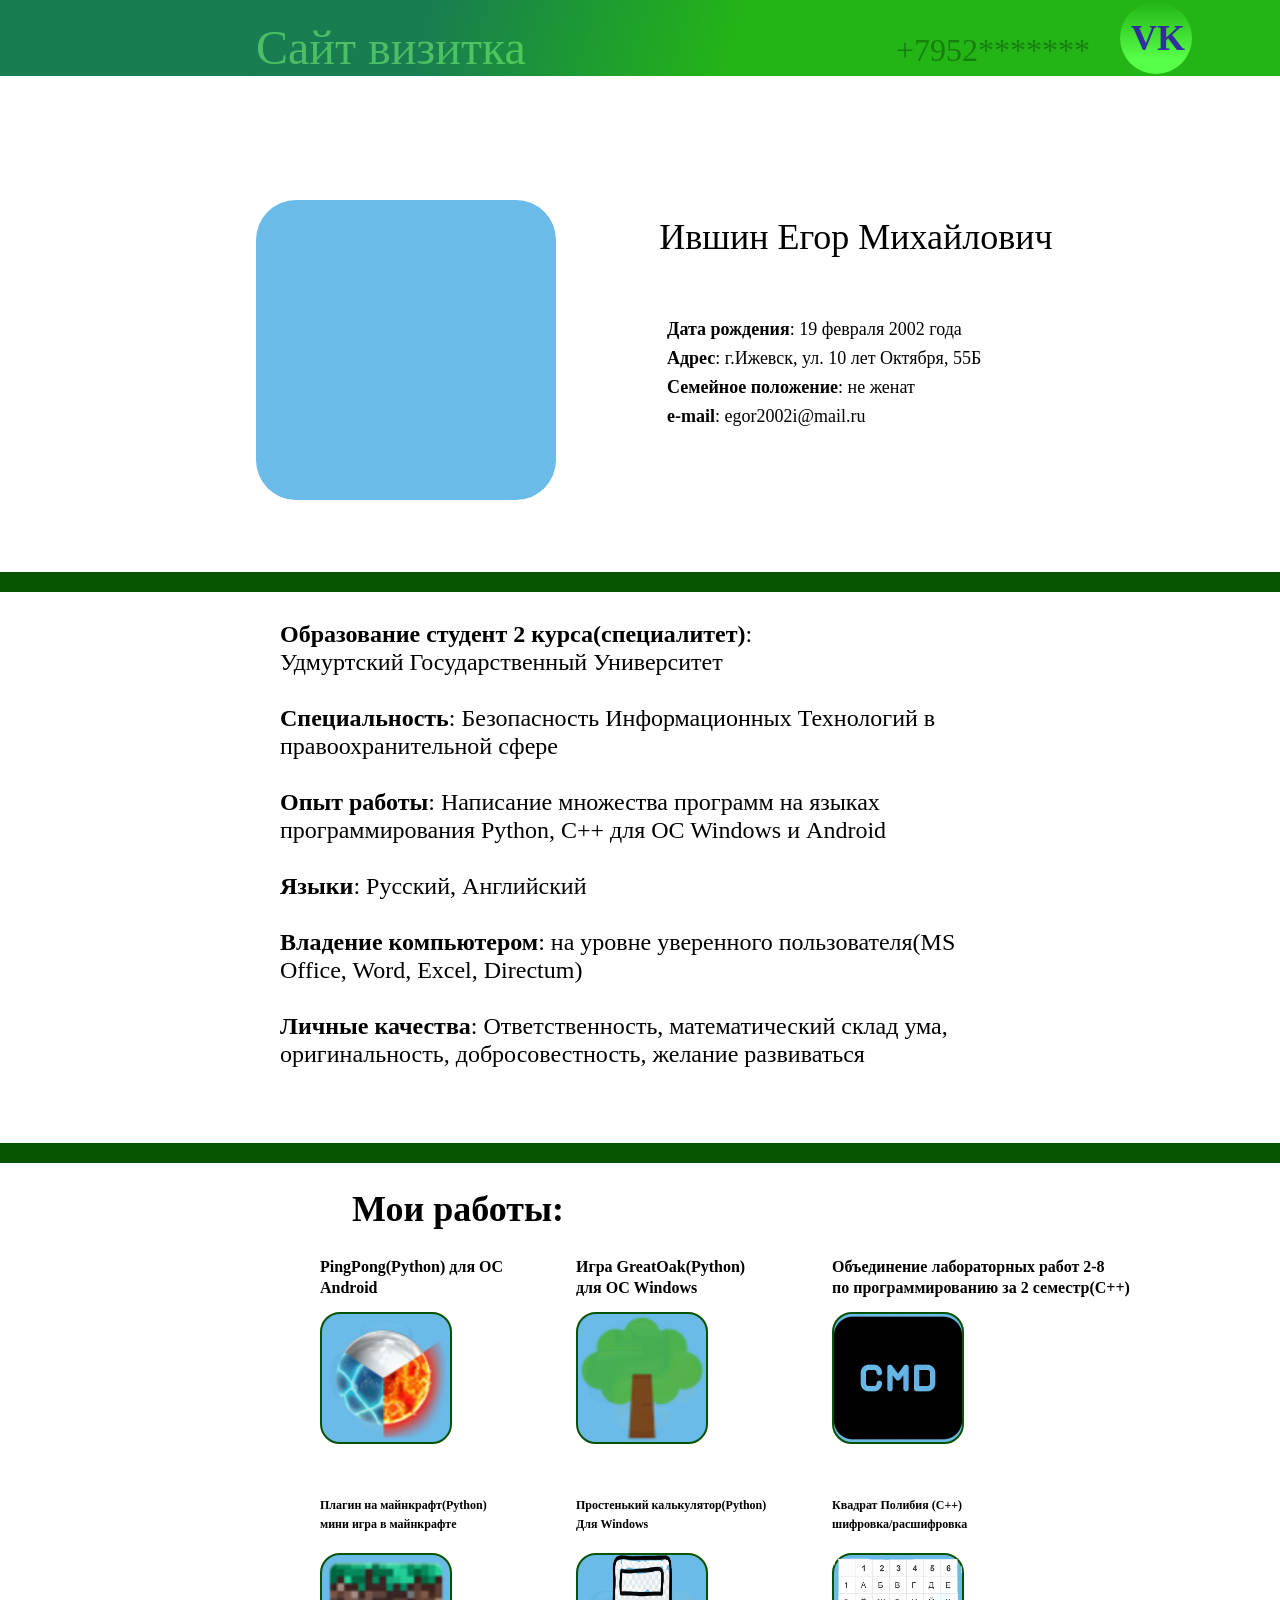
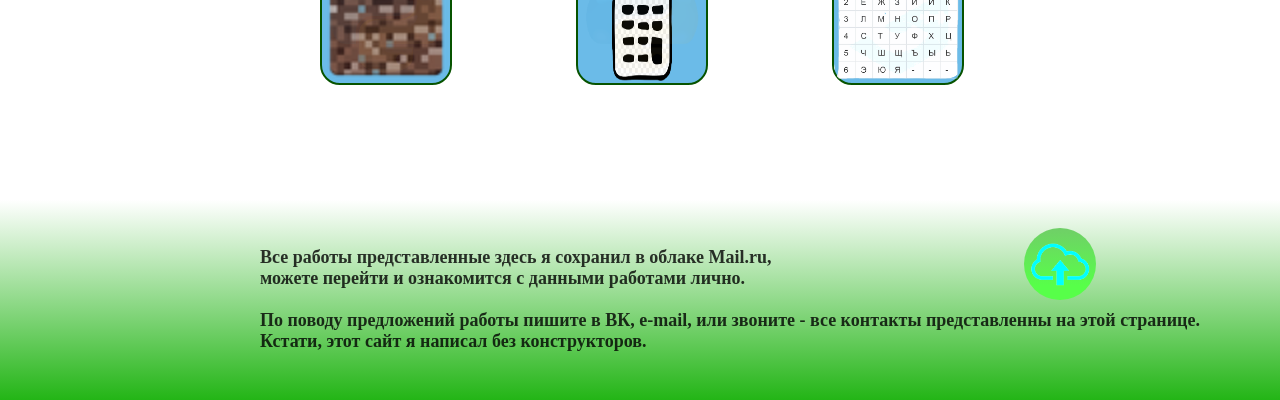
==== index.html @ 9acf8b5b "f" ====
<!DOCTYPE html>
<hmtl>
    <head>
        <meta charset="UTF-8">
        <title>Ившин Егор Михайлович</title>
        <link href="Резюме стили.css" rel="stylesheet" type="text/css"/>
        <link rel="stylesheet" type="text/css" media="screen and (min-width:481px)" href="desctop.css" />
        <link rel="stylesheet" type="text/css" media="screen and (max-width:480px)" href="mobile.css" />  
    </head>
    <body>
        <div id = Шапка>
            <div id = СайтВизитка>Сайт визитка</div>
        </div>
        <div id = НомерТелефона>+7952*******</div>
        <div id = VK>
            <div id = ТекстВК>VK</div>
        </div>
        <div id = line1></div>
        <div id = line2></div>
        <div id = БлокСкринов>
            <div id = BlockHelper></div>
            <div id = SlideShow1>
                <img id = Block1Screen1 class = Screens src="Screenshots/PingPong1.png"></img>
                <img id = Block1Screen2 class = Screens src="Screenshots/PingPong2.jpg"></img>
                <img id = Block1Screen3 class = Screens src="Screenshots/PingPong3.jpg"></img>
                <img id = Block1Screen4 class = Screens src="Screenshots/PingPong4.jpg"></img>
            </div>
            <div id = SlideShow2>
                <img id = Block2Screen1 class = Screens src="Screenshots/Oak1.png"></img>
                <img id = Block2Screen2 class = Screens src="Screenshots/Oak2.png"></img>
                <img id = Block2Screen3 class = Screens src="Screenshots/Oak3.png"></img>
                <img id = Block2Screen4 class = Screens src="Screenshots/Oak4.png"></img>
                <img id = Block2Screen5 class = Screens src="Screenshots/Oak5.png"></img>
                <img id = Block2Screen6 class = Screens src="Screenshots/Oak6.png"></img>
                <img id = Block2Screen7 class = Screens src="Screenshots/Oak7.png"></img>
                <img id = Block2Screen8 class = Screens src="Screenshots/Oak8.png"></img>
            </div>
            <div id = SlideShow3>
                <img id = Block3Screen1 class = Screens src="Screenshots/1C++.png"></img>
                <img id = Block3Screen2 class = Screens src="Screenshots/2C++.png"></img>
                <img id = Block3Screen3 class = Screens src="Screenshots/3C++.png"></img>
                <img id = Block3Screen4 class = Screens src="Screenshots/4C++.png"></img>
                <img id = Block3Screen5 class = Screens src="Screenshots/5C++.png"></img>
                <img id = Block3Screen6 class = Screens src="Screenshots/6C++.png"></img>
                <img id = Block3Screen7 class = Screens src="Screenshots/7C++.png"></img>
                <img id = Block3Screen8 class = Screens src="Screenshots/8C++.png"></img>
            </div>
            <div id = SlideShow4>
                <img id = Block4Screen1 class = Screens src="Screenshots/Minecraft1.png"></img>
                <img id = Block4Screen2 class = Screens src="Screenshots/Minecraft2.png"></img>
                <img id = Block4Screen3 class = Screens src="Screenshots/Minecraft3.png"></img>
                <img id = Block4Screen4 class = Screens src="Screenshots/Minecraft4.png"></img>
                <img id = Block4Screen5 class = Screens src="Screenshots/Minecraft5.png"></img>
                <img id = Block4Screen6 class = Screens src="Screenshots/Minecraft6.png"></img>
                <img id = Block4Screen7 class = Screens src="Screenshots/Minecraft7.png"></img>
                <img id = Block4Screen8 class = Screens src="Screenshots/Minecraft8.png"></img>
                <img id = Block4Screen9 class = Screens src="Screenshots/Minecraft9.png"></img>
                <img id = Block4Screen10 class = Screens src="Screenshots/Minecraft10.png"></img>
                <img id = Block4Screen11 class = Screens src="Screenshots/Minecraft11.png"></img>
                <img id = Block4Screen12 class = Screens src="Screenshots/Minecraft12.png"></img>
                <img id = Block4Screen13 class = Screens src="Screenshots/Minecraft13.png"></img>
            </div>
            <div id = SlideShow5>
                <img id = Block5Screen1 class = Screens src="Screenshots/Calc1.png"></img>
                <img id = Block5Screen2 class = Screens src="Screenshots/Calc2.png"></img>
                <img id = Block5Screen3 class = Screens src="Screenshots/Calc3.png"></img>
                <img id = Block5Screen4 class = Screens src="Screenshots/Calc4.png"></img>
            </div>
            <div id = SlideShow6>
                <img id = Block6Screen1 class = Screens src="Screenshots/Квадрат1.png"></img>
                <img id = Block6Screen2 class = Screens src="Screenshots/Квадрат2.png"></img>
                <img id = Block6Screen3 class = Screens src="Screenshots/Квадрат3.png"></img>
                <img id = Block6Screen4 class = Screens src="Screenshots/Квадрат4.png"></img>
            </div>
            <div id = Exit>X</div>
            <img id = RightArrow src="strelka.png" onload ="RightArow()"></img>
            <img id = LeftArrow src="strelka.png"></img>
        </div>
        <div id = РабочаяЗона>
            <div id = Фото></div>
            <div id = ИЕМ>Ившин Егор Михайлович</div>
            <div id = ЛичнаяИнфа>
                <div id = ДР><strong>Дата рождения</strong>: 19 февраля 2002 года</div>
                <div id = Адрес><strong>Адрес</strong>: г.Ижевск, ул. 10 лет Октября, 55Б</div>
                <div id = СемейноеПоложение><strong>Семейное положение</strong>: не женат</div>
                <div id = e-mail><strong>e-mail</strong>: egor2002i@mail.ru</div>
            </div>
            <div id = БлокДанных>
                <div id = Образование><strong>Образование студент 2 курса(специалитет)</strong>:<br> 
                    Удмуртский Государственный Университет<br><br>
                <strong>Специальность</strong>: Безопасность Информационных Технологий в правоохранительной сфере<br><br>
                <strong>Опыт работы</strong>: Написание множества программ на языках программирования Python, С++ 
                    для OC Windows и Android<br><br>
                <strong>Языки</strong>: Русский, Английский<br><br>
                <strong>Владение компьютером</strong>: на уровне уверенного пользователя(MS Office, Word, Excel, Directum)<br><br>
                <strong>Личные качества</strong>: Ответственность, математический склад ума,
                    оригинальность, добросовестность, желание развиваться</div>
            </div>
            <div id = МоиРаботы>Мои работы:</div>
            <div id = PingPong>PingPong(Python) для OC Android</div>
            <div id = IMG1>
                <img id = PingPongICO class = ICO src="PingPong.png"></img>
                <img id = Lang1 src="Python.png"></img>
            </div>
            <div id = GreatOak>Игра GreatOak(Python)<br>
                для OC Windows</div>
            <div id = IMG2>
                <img id = OakICO class = ICO src="Oak.png"></img>
                <img id = Lang2 src="Python.png"></img>
            </div>
            <div id = ОбъединениеЛаб>Объединение лабораторных работ 2-8<br> 
                по программированию за 2 семестр(C++)</div>
            <div id = IMG3>
                <img id = CmdICO class = ICO src="CMD.jpg"></img>
                <img id = Lang3 src="C++.png"></img>
            </div>
            <div id = MainCraft>Плагин на майнкрафт(Python)<br>
                мини игра в майнкрафте</div>
            <div id = IMG4>
                <img id = MineICO class = ICO src="minecraft.png"></img>
                <img id = Lang4 src="Python.png"></img>
            </div>
            <div id = Calculator>Простенький калькулятор(Python)<br>
                Для Windows</div>
            <div id = IMG5>
                <img id = CalcICO class = ICO src="Калькулятор.png"></img>
                <img id = Lang5 src="Python.png"></img>
            </div>
            <div id = Polybius>Квадрат Полибия (С++)<br>
                шифровка/расшифровка</div>
            <div id = IMG6>
                <img id = PolibICO class = ICO src="КвадратПолибия.png"></img>
                <img id = Lang6 src="C++.png"></img>
            </div>
        </div>
        <div id = "Футер">
            <div id = "ПоследнийКомментарий">
                Все работы представленные здесь я сохранил в облаке Mail.ru,<br> 
                можете перейти и ознакомится с данными работами лично.<br><br>
                По поводу предложений работы пишите в ВК, e-mail, или звоните - все контакты представленны на этой странице.<br>
                Кстати, этот сайт я написал без конструкторов.</div>
            <div id = "Облако">
                <img id = "ОблакоIMG" src="Облако.png"></img>
            </div>
        </div>
        <script type="text/javascript" src="РезюмеJS.js"></script>
    </body>
</hmtl>
---- Резюме стили.css ----
#Шапка {
    position: absolute;
    width: 100%;
    height: 76px;
    left: 0px;
    top: 0px; 
    background: linear-gradient(106.99deg, rgba(0, 8, 203, 0.324) 33.06%, rgba(0, 172, 209, 0) 57.69%), #23B516;
    cursor: default
}
#Футер{
position: absolute;
width: 100%;
height: 200px;
left: 0px;
top: 1800px;
background: linear-gradient(180deg, #FFFFFF 0%, #23B516 100%), #23B516;
cursor: default
}
#СайтВизитка{
position: absolute;
width: 297px;
height: 56px;
left: 20% ;
top: 20px;

font-family: Roboto;
font-style: normal;
font-weight: normal;
font-size: 48px;
line-height: 56px;

color: rgba(130, 255, 119, 0.5);
}
#НомерТелефона{
position: absolute;
width: 10px;
height: 36px;
left: 70%;
top: 32px;

font-family: Roboto;
font-style: normal;
font-weight: normal;
font-size: 32px;

color: rgba(0, 0, 0, 0.3);
transition: all 1s;
cursor: default;
}
#VK{
position: absolute;
width: 72px;
height: 72px;
left: 87.5%; 
top: 2px;
background: linear-gradient(180deg, #23B516 0%, #57FF49 80%), #FFFFFF;
border-radius: 36px;
cursor: pointer;
}
#ТекстВК{
position: absolute;
width: 50px;
height: 43px;
left: 11px;
top: 15px;

font-family: Tahoma;
font-style: normal;
font-weight: bold;
font-size: 36px;
line-height: 43px;

color: rgba(48, 0, 186, 0.8);
}
#РабочаяЗона{
position: absolute;
width: 75%;
height: 2000px;
left: 12.5%;
right: 12.5%;
top: 0px;
}
#ПоследнийКомментарий{
position: absolute;
width: 75%;
height: 105px;
left: calc(12.5% + 100px);
top: 47px;

font-family: Roboto;
font-style: normal;
font-weight: bold;
font-size: 18px;
line-height: 21px;

color: rgba(0, 0, 0, 0.8);
}
#Облако{
    position: absolute;
    width: 72px;
    height: 72px;
    left: 80%;
    top: 28px;
    background: linear-gradient(180deg, rgba(35, 181, 22, 0.65) 0%, #57FF49 80%), #FFFFFF;
    border-radius: 36px;
    cursor: pointer
}
#ОблакоIMG{
position: absolute;
width: 62px;
height: 60px;
left: 5px;
top: 6px;
}
#Фото{
position: absolute;
width: 300px;
height: 300px;
left: 10%;
top: 200px;

background: #6BBBE8;
border-radius: 40px;
}
#ИЕМ{
position: absolute;
width: 60%;
height: 75px;
left: 52%;
top: 200px;

font-family: Roboto;
font-style: normal;
font-weight: normal;
font-size: 36px;
line-height: 75px;
cursor: default;
color: #000000;
}
#ЛичнаяИнфа{
position: absolute;
width: 20%;
height: 133px;
left: 50%;
top: 304px;
cursor: default;
}
#ДР{
    position: absolute;
    width: 327px;
    height: 21px;
    left: 27px;
    top: 15px;
    
    font-family: Roboto;
    font-style: normal;
    font-weight: normal;
    font-size: 18px;
    line-height: 21px;
    cursor: default;
    color: #000000;
}
#Адрес{
    position: absolute;
    width: 343px;
    height: 21px;
    left: 27px;
    top: 44px;
    cursor: default;
    font-family: Roboto;
    font-style: normal;
    font-weight: normal;
    font-size: 18px;
    line-height: 21px;
    
    color: #000000;    
}
#СемейноеПоложение{
    position: absolute;
    width: 271px;
    height: 21px;
    left: 27px;
    top: 73px;
    cursor: default;
    font-family: Roboto;
    font-style: normal;
    font-weight: normal;
    font-size: 18px;
    line-height: 21px;
    
    color: #000000;
}
#e-mail{
    position: absolute;
    width: 213px;
    height: 21px;
    left: 27px;
    top: 102px;
    cursor: default;
    font-family: Roboto;
    font-style: normal;
    font-weight: normal;
    font-size: 18px;
    line-height: 21px;
    
    color: #000000;
}
#line1{
position: absolute;
width: calc(100% - 20px);
height: 0px;
left: 0px;
top: 572px;
z-index: 2;
border: 10px solid #075300;
}
#line2{
    position: absolute;
    width: calc(100% - 20px);
    height: 0px;
    left: 0px;
    top: 1143px;
    z-index: 2;
    border: 10px solid #075300;
}
#Образование{
    position: absolute;
    width: 75%;
    height: 56px;
    left: 12.5%;
    top: 620px;
    
    font-family: Roboto;
    font-style: normal;
    font-weight: normal;
    font-size: 24px;
    line-height: 28px;
    
    color: #000000;
}
#МоиРаботы{
    position: absolute;
    width: 300px;
    height: 42px;
    left: 20%;
    top: 1188px;

    font-family: Roboto;
    font-style: normal;
    font-weight: bold;
    font-size: 36px;
    line-height: 42px;

    color: #000000;
}
#PingPong{
    position: absolute;
    width: 212px;
    height: 34px;
    left: calc(25% - 80px);
    top: 1256px;
    
    font-family: Roboto;
    font-style: normal;
    font-weight: bold;
    font-size: 16px;
    line-height: 21px;
    
    color: #000000;
}
#GreatOak{
    position: absolute;
    width: 191px;
    height: 42px;
    left: calc(50% - 64px);
    top: 1256px;
    
    font-family: Roboto;
    font-style: normal;
    font-weight: bold;
    font-size: 16px;
    line-height: 21px;
    
    color: #000000;
}
#ОбъединениеЛаб{
    position: absolute;
    width: 300px;
    height: 42px;
    left: calc(75% - 48px);
    top: 1256px;

    font-family: Roboto;
    font-style: normal;
    font-weight: bold;
    font-size: 16px;
    line-height: 21px;

    color: #000000;
}
#MainCraft{
    position: absolute;
    width: 289px;
    height: 38px;
    left: calc(25% - 80px);
    top: 1496px;
    
    font-family: Roboto;
    font-style: normal;
    font-weight: bold;
    font-size: 12px;
    line-height: 19px;
    
    color: #000000;
}
#Calculator{
    position: absolute;
    width: 229px;
    height: 38px;
    left: calc(50% - 64px);
    top: 1496px;
    
    font-family: Roboto;
    font-style: normal;
    font-weight: bold;
    font-size: 12px;
    line-height: 19px;
    
    color: #000000;    
}
#Polybius
{
    position: absolute;
    width: 262px;
    height: 38px;
    left: calc(75% - 48px);
    top: 1496px;
    
    font-family: Roboto;
    font-style: normal;
    font-weight: bold;
    font-size: 12px;
    line-height: 19px;
    
    color: #000000;
}
#IMG1{
    position: absolute;
    width: 128px;
    height: 128px;
    left: calc(25% - 80px);
    top: 1312px;
    border: 2px solid #075300;
    background: #6BBBE8;
    border-radius: 20px;
    cursor: pointer
}
#IMG2{
    position: absolute;
    width: 128px;
    height: 128px;
    left: calc(50% - 64px);
    top: 1312px;
    border: 2px solid #075300;
    background: #6BBBE8;
    border-radius: 20px;
    cursor: pointer
}
#IMG3{
    position: absolute;
    width: 128px;
    height: 128px;
    left: calc(75% - 48px);
    top: 1312px;
    border: 2px solid #075300;
    background: #6BBBE8;
    border-radius: 20px;
    cursor: pointer
}
#IMG4{
    position: absolute;
    width: 128px;
    height: 128px;
    left: calc(25% - 80px);
    top: 1553px;
    border: 2px solid #075300;
    background: #6BBBE8;
    border-radius: 20px;
    cursor: pointer
}
#IMG5{
    position: absolute;
    width: 128px;
    height: 128px;
    left: calc(50% - 64px);
    top: 1553px;
    border: 2px solid #075300;
    background: #6BBBE8;
    border-radius: 20px;
    cursor: pointer
}
#IMG6{
    position: absolute;
    width: 128px;
    height: 128px;
    left: calc(75% - 48px);
    top: 1553px;
    border: 2px solid #075300;
    background: #6BBBE8;
    border-radius: 20px;
    cursor: pointer
}
#Lang1{
    position: absolute;
    width: 196px;
    height: 128px;
    left: -34px;
    top: 0px;
    opacity: 0.05;
    transition: all 2s;
}
#Lang2{
    position: absolute;
    width: 196px;
    height: 128px;
    left: -34px;
    top: 0px;
    opacity: 0.05;
    transition: all 2s;
}
#Lang3{
    position: absolute;
    width: 228px;
    height: 164px;
    left: -51px;
    top: -14px;
    opacity: 0.05;
    transition: all 2s;
    mix-blend-mode: color-burn;
}
#Lang4{
    position: absolute;
    width: 196px;
    height: 128px;
    left: -34px;
    top: 0px;
    opacity: 0.05;
    transition: all 2s;
}
#Lang5{
    position: absolute;
    width: 196px;
    height: 128px;
    left: -34px;
    top: 0px;
    opacity: 0.05;
    transition: all 2s;
}
#Lang6{
    position: absolute;
    width: 228px;
    height: 164px;
    left: -51px;
    top: -14px;
    opacity: 0.05;
    transition: all 2s;
    mix-blend-mode: color-burn;
}
.ICO{
    position: absolute;
    width: 128px;
    height: 128px;
    left: 0px;
    top: 0px;
    transition: all 2s;
}
#БлокДанных{
    width: 100%;
    opacity: 1;
    transition: all 1s;
    cursor: default;
}
#БлокСкринов{
    opacity: 0;
    transition: all 1s;
    position: absolute;
    width: 100%;
    height: 570px;
    left: 0px;
    top: 582px;

    background: radial-gradient(50% 50% at 50% 50%, rgba(0, 0, 0, 0.98) 0%, rgba(35, 181, 22, 0.98) 100%);
    mix-blend-mode: normal;
}
#Exit{
    position: absolute;
    width: 36px;
    height: 36px;
    left: 80%;
    top: 18px;
    font-family: ROG Fonts;
    font-style: normal;
    font-weight: bold;
    font-size: 36px;
    line-height: 56px;
    color: #000000;
    cursor: default;
    opacity: 0.3;
    transition: all .3s;
    z-index: 2;
}
#RightArrow{
    position: absolute;
    width: 50px;
    height: 50px;
    left: calc(50% + 458px);
    top: 255px;
    opacity: 0.3;
    z-index: 2;
}
#LeftArrow{
    position: absolute;
    width: 50px;
    height: 50px;
    left: calc(50% - 506px);
    top: 255px;
    transform: rotate(-180deg);
    opacity: 0.3;
    z-index: 2;
}
.Screens{
    position: absolute;
    width: 0px;
    height: 0px;
    left: calc(50% - 456px);
    top: 214px;
    transition: all .3s;
}
#BlockHelper{
    position: absolute;
    width: 426px;
    height: 236px;
    left: calc(50% - 213px);
    top: 161px;
    transition: all .3s;
    z-index: 1000;
}
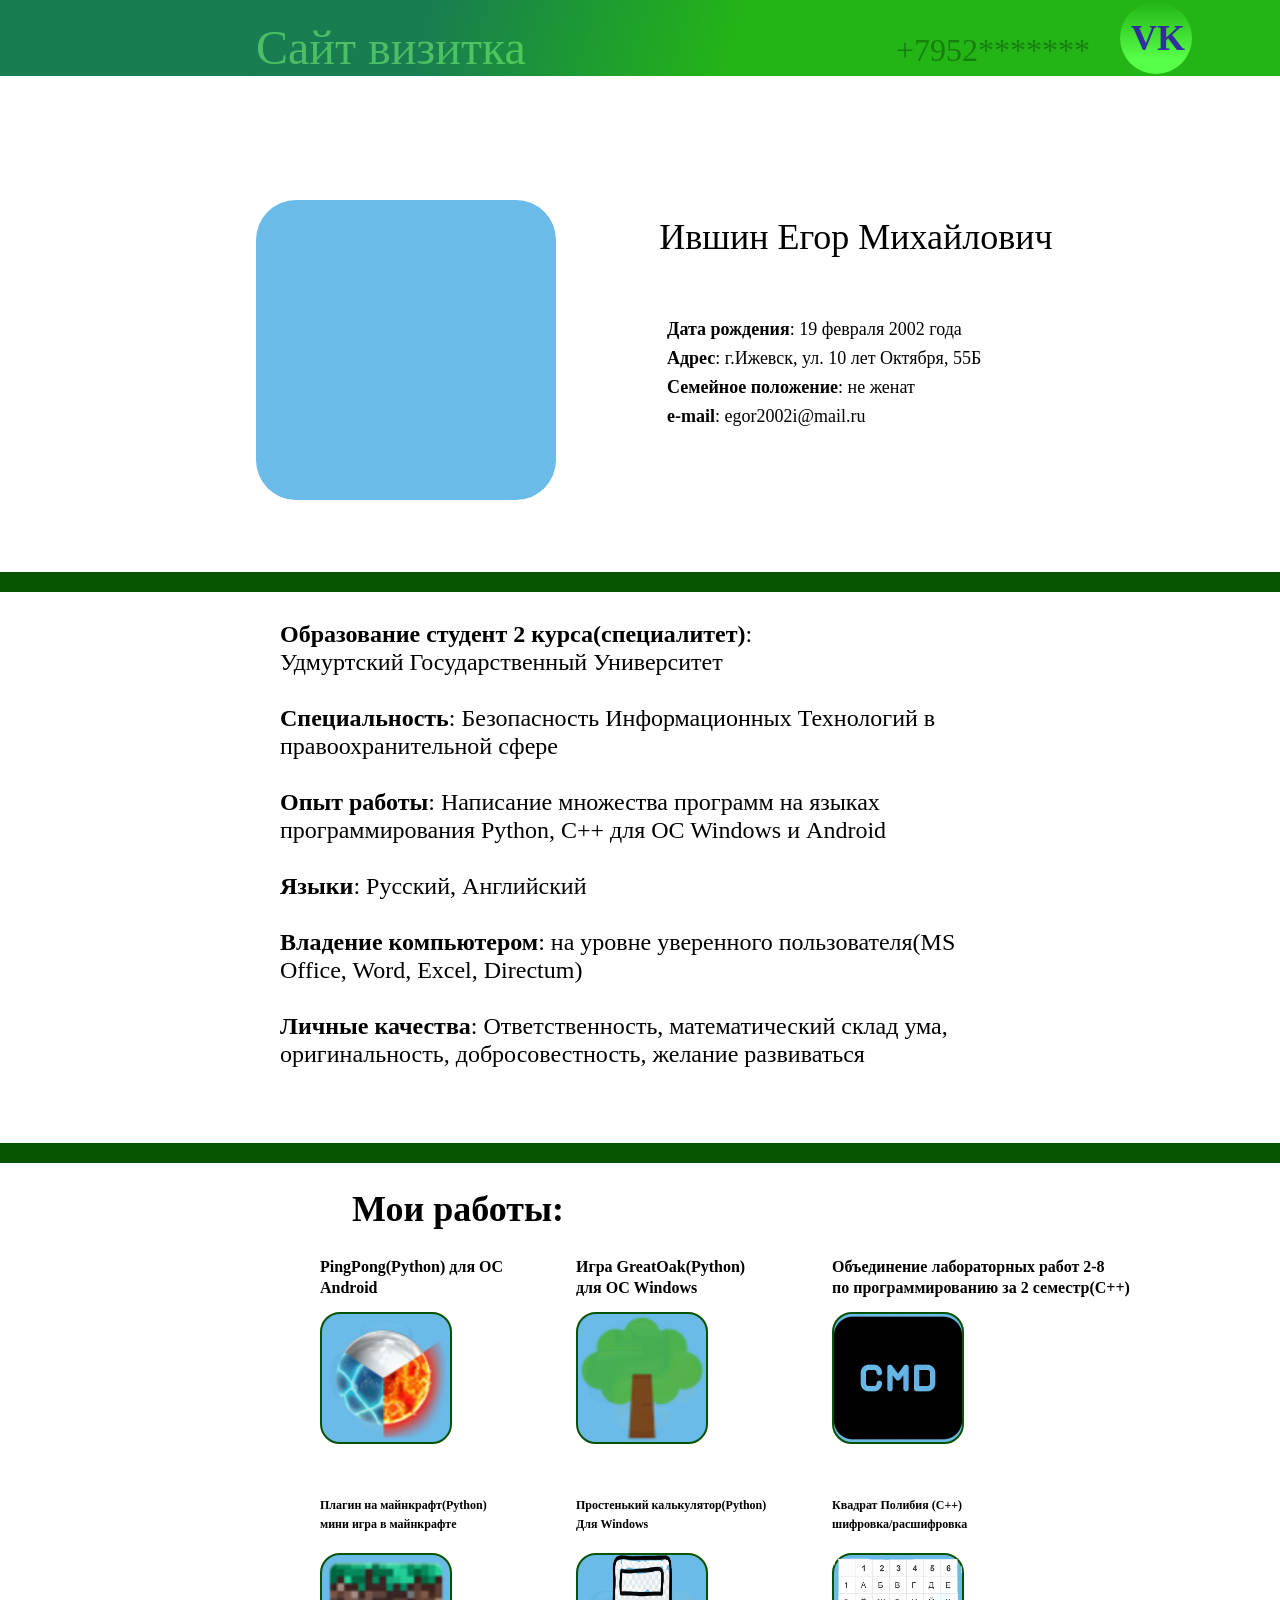
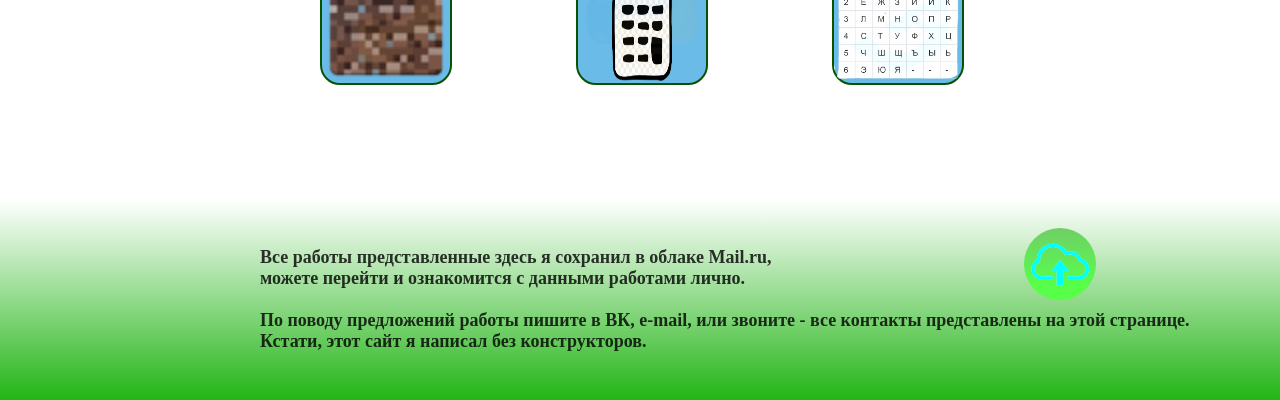
==== commit ffcdf9f2: "fff" ====
--- a/index.html
+++ b/index.html
@@ -3,11 +3,9 @@
     <head>
         <meta charset="UTF-8">
         <title>Ившин Егор Михайлович</title>
-        <link href="Резюме стили.css" rel="stylesheet" type="text/css"/>
-        <link rel="stylesheet" type="text/css" media="screen and (min-width:481px)" href="desctop.css" />
-        <link rel="stylesheet" type="text/css" media="screen and (max-width:480px)" href="mobile.css" />  
+        <link href="Резюме стили.css" rel="stylesheet" type="text/css"/>  
     </head>
-    <body>
+    <body onload ="Loading()">
         <div id = Шапка>
             <div id = СайтВизитка>Сайт визитка</div>
         </div>
@@ -73,7 +71,7 @@
                 <img id = Block6Screen4 class = Screens src="Screenshots/Квадрат4.png"></img>
             </div>
             <div id = Exit>X</div>
-            <img id = RightArrow src="strelka.png" onload ="RightArow()"></img>
+            <img id = RightArrow src="strelka.png"></img>
             <img id = LeftArrow src="strelka.png"></img>
         </div>
         <div id = РабочаяЗона>
@@ -137,7 +135,7 @@
             <div id = "ПоследнийКомментарий">
                 Все работы представленные здесь я сохранил в облаке Mail.ru,<br> 
                 можете перейти и ознакомится с данными работами лично.<br><br>
-                По поводу предложений работы пишите в ВК, e-mail, или звоните - все контакты представленны на этой странице.<br>
+                По поводу предложений работы пишите в ВК, e-mail, или звоните - все контакты представлены на этой странице.<br>
                 Кстати, этот сайт я написал без конструкторов.</div>
             <div id = "Облако">
                 <img id = "ОблакоIMG" src="Облако.png"></img>
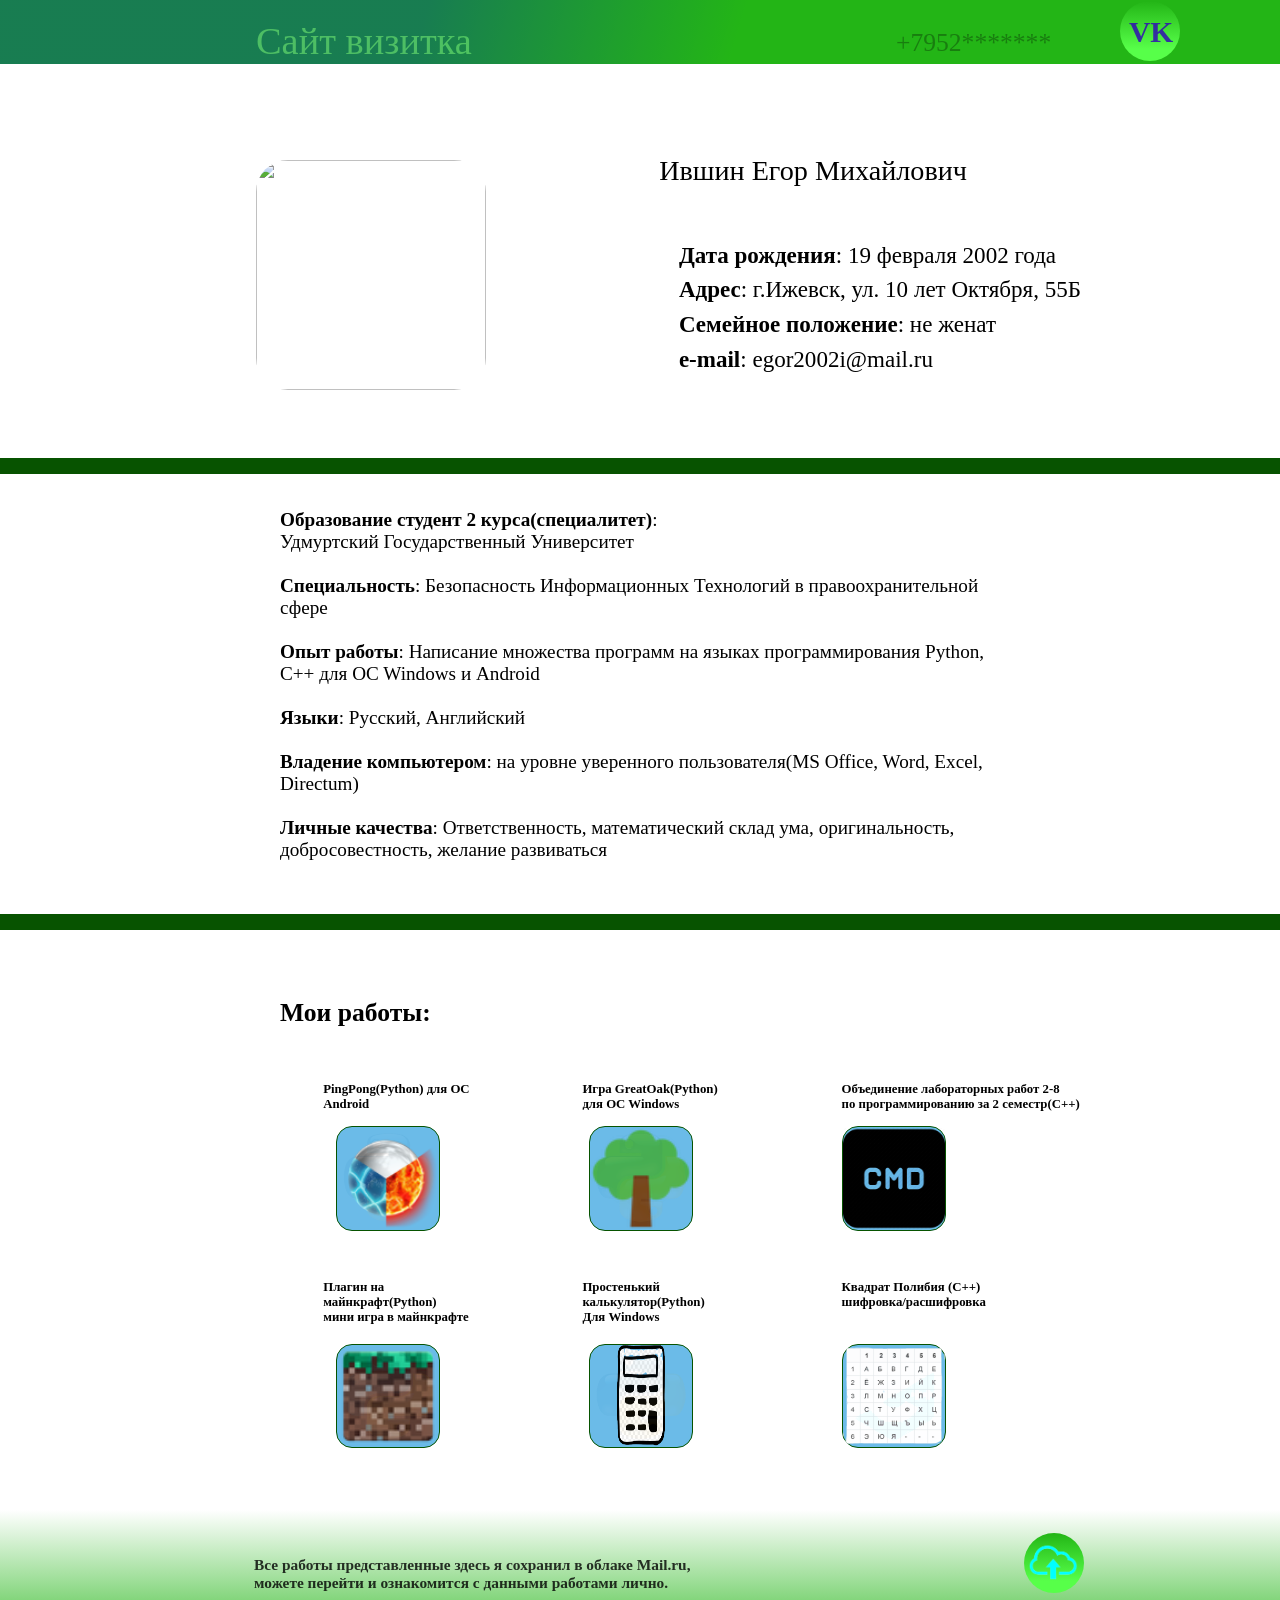
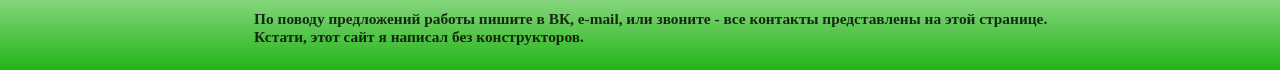
==== commit a3abce66: "Adaptation Adaptive layout" ====
--- a/index.html
+++ b/index.html
@@ -5,13 +5,13 @@
         <title>Ившин Егор Михайлович</title>
         <link href="Резюме стили.css" rel="stylesheet" type="text/css"/>  
     </head>
-    <body onload ="Loading()">
+    <body>
         <div id = Шапка>
             <div id = СайтВизитка>Сайт визитка</div>
-        </div>
-        <div id = НомерТелефона>+7952*******</div>
-        <div id = VK>
-            <div id = ТекстВК>VK</div>
+            <div id = НомерТелефона>+7952*******</div>
+            <div id = VK>
+                <div id = ТекстВК>VK</div>
+            </div>
         </div>
         <div id = line1></div>
         <div id = line2></div>
@@ -75,7 +75,7 @@
             <img id = LeftArrow src="strelka.png"></img>
         </div>
         <div id = РабочаяЗона>
-            <div id = Фото></div>
+            <img id = Фото src="Ава.jpg"></img>
             <div id = ИЕМ>Ившин Егор Михайлович</div>
             <div id = ЛичнаяИнфа>
                 <div id = ДР><strong>Дата рождения</strong>: 19 февраля 2002 года</div>
@@ -94,7 +94,7 @@
                 <strong>Личные качества</strong>: Ответственность, математический склад ума,
                     оригинальность, добросовестность, желание развиваться</div>
             </div>
-            <div id = МоиРаботы>Мои работы:</div>
+            <div id = МоиРаботы><strong>Мои работы:</strong></div>
             <div id = PingPong>PingPong(Python) для OC Android</div>
             <div id = IMG1>
                 <img id = PingPongICO class = ICO src="PingPong.png"></img>
--- a/Резюме стили.css
+++ b/Резюме стили.css
@@ -1,508 +1,478 @@
+body{
+    font-size: 1vw;
+}
 #Шапка {
     position: absolute;
     width: 100%;
-    height: 76px;
+    height: 5em;
     left: 0px;
     top: 0px; 
     background: linear-gradient(106.99deg, rgba(0, 8, 203, 0.324) 33.06%, rgba(0, 172, 209, 0) 57.69%), #23B516;
     cursor: default
 }
 #Футер{
-position: absolute;
-width: 100%;
-height: 200px;
-left: 0px;
-top: 1800px;
-background: linear-gradient(180deg, #FFFFFF 0%, #23B516 100%), #23B516;
-cursor: default
+    position: absolute;
+    width: 100%;
+    height: 12.5em;
+    left: 0px;
+    top: 118em;
+    background: linear-gradient(180deg, #FFFFFF 0%, #23B516 100%), #23B516;
+    cursor: default
 }
 #СайтВизитка{
-position: absolute;
-width: 297px;
-height: 56px;
-left: 20% ;
-top: 20px;
-
-font-family: Roboto;
-font-style: normal;
-font-weight: normal;
-font-size: 48px;
-line-height: 56px;
-
-color: rgba(130, 255, 119, 0.5);
+    position: absolute;
+    width: 20em;
+    height: 1em;
+    left: 20% ;
+    top: 0.5em;
+
+    font-family: Roboto;
+    font-style: normal;
+    font-weight: normal;
+    font-size: 3em;
+
+    color: rgba(130, 255, 119, 0.5);
 }
 #НомерТелефона{
-position: absolute;
-width: 10px;
-height: 36px;
-left: 70%;
-top: 32px;
-
-font-family: Roboto;
-font-style: normal;
-font-weight: normal;
-font-size: 32px;
-
-color: rgba(0, 0, 0, 0.3);
-transition: all 1s;
-cursor: default;
+    position: absolute;
+    width: 0.5em;
+    height: 2.25em;
+    left: 70%;
+    top: 1.1em;
+
+    font-family: Roboto;
+    font-style: normal;
+    font-weight: normal;
+    font-size: 2em;
+
+    color: rgba(0, 0, 0, 0.3);
+    transition: all 1s;
+    cursor: default;
 }
 #VK{
-position: absolute;
-width: 72px;
-height: 72px;
-left: 87.5%; 
-top: 2px;
-background: linear-gradient(180deg, #23B516 0%, #57FF49 80%), #FFFFFF;
-border-radius: 36px;
-cursor: pointer;
+    position: absolute;
+    width: 4.7em;
+    height: 4.7em;
+    left: 87.5%; 
+    top: 0.1em;
+    background: linear-gradient(180deg, #23B516 0%, #57FF49 80%), #FFFFFF;
+    border-radius: 3em;
+    cursor: pointer;
 }
 #ТекстВК{
-position: absolute;
-width: 50px;
-height: 43px;
-left: 11px;
-top: 15px;
-
-font-family: Tahoma;
-font-style: normal;
-font-weight: bold;
-font-size: 36px;
-line-height: 43px;
-
-color: rgba(48, 0, 186, 0.8);
+    position: absolute;
+    width: 4.7em;
+    height: 4.7em;
+    left: 15%;
+    top: 0.5em;
+
+    font-family: Tahoma;
+    font-style: normal;
+    font-weight: bold;
+    font-size: 2.3em;
+
+    color: rgba(48, 0, 186, 0.8);
 }
 #РабочаяЗона{
-position: absolute;
-width: 75%;
-height: 2000px;
-left: 12.5%;
-right: 12.5%;
-top: 0px;
+    position: absolute;
+    width: 75%;
+    height: 125em;
+    left: 12.5%;
+    right: 12.5%;
+    top: 0px;
 }
 #ПоследнийКомментарий{
-position: absolute;
-width: 75%;
-height: 105px;
-left: calc(12.5% + 100px);
-top: 47px;
-
-font-family: Roboto;
-font-style: normal;
-font-weight: bold;
-font-size: 18px;
-line-height: 21px;
-
-color: rgba(0, 0, 0, 0.8);
+    position: absolute;
+    width: 75%;
+    height: 6.5625em;
+    left: calc(12.5% + 6.125em);
+    top: 2.9375em;
+
+    font-family: Roboto;
+    font-style: normal;
+    font-weight: bold;
+    font-size: 1.2em;
+
+    color: rgba(0, 0, 0, 0.8);
 }
 #Облако{
     position: absolute;
-    width: 72px;
-    height: 72px;
+    width: 4.7em;
+    height: 4.7em;
     left: 80%;
-    top: 28px;
-    background: linear-gradient(180deg, rgba(35, 181, 22, 0.65) 0%, #57FF49 80%), #FFFFFF;
-    border-radius: 36px;
+    top: 1.75em;
+    background: linear-gradient(180deg, #23B516 0%, #57FF49 80%), #FFFFFF;
+    border-radius: 3em;
     cursor: pointer
 }
 #ОблакоIMG{
-position: absolute;
-width: 62px;
-height: 60px;
-left: 5px;
-top: 6px;
+    position: absolute;
+    width: 3.875em;
+    height: 3.75em;
+    left: 0.3125em;
+    top: 0.375em;
 }
 #Фото{
-position: absolute;
-width: 300px;
-height: 300px;
-left: 10%;
-top: 200px;
-
-background: #6BBBE8;
-border-radius: 40px;
+    position: absolute;
+    width: 18em;
+    height: 18em;
+    left: 10%;
+    top: 12.5em;
+
+    border-radius: 2.5em;
 }
 #ИЕМ{
-position: absolute;
-width: 60%;
-height: 75px;
-left: 52%;
-top: 200px;
-
-font-family: Roboto;
-font-style: normal;
-font-weight: normal;
-font-size: 36px;
-line-height: 75px;
-cursor: default;
-color: #000000;
+    position: absolute;
+    width: 60%;
+    height: 5em;
+    left: 52%;
+    top: 5.5em;
+
+    font-family: Roboto;
+    font-style: normal;
+    font-weight: normal;
+    font-size: 2.2em;
+    cursor: default;
+    color: #000000;
 }
 #ЛичнаяИнфа{
-position: absolute;
-width: 20%;
-height: 133px;
-left: 50%;
-top: 304px;
-cursor: default;
+    position: absolute;
+    width: 20%;
+    height: 8.3125em;
+    left: 50%;
+    top: 9em;
+    cursor: default;
+
+    font-family: Roboto;
+    font-style: normal;
+    font-weight: normal;
+    font-size: 1.8em;
+    cursor: default;
+    color: #000000;
 }
 #ДР{
     position: absolute;
-    width: 327px;
-    height: 21px;
-    left: 27px;
-    top: 15px;
-    
-    font-family: Roboto;
-    font-style: normal;
-    font-weight: normal;
-    font-size: 18px;
-    line-height: 21px;
-    cursor: default;
-    color: #000000;
+    width: 21em;
+    height: 1.6em;
+    left: 1.6875em;
+    top: 1.5em;
+    
 }
 #Адрес{
     position: absolute;
-    width: 343px;
-    height: 21px;
-    left: 27px;
-    top: 44px;
-    cursor: default;
-    font-family: Roboto;
-    font-style: normal;
-    font-weight: normal;
-    font-size: 18px;
-    line-height: 21px;
+    width: 21em;
+    height: 1.3125em;
+    left: 1.6875em;
+    top: 3em;
+    cursor: default;
     
     color: #000000;    
 }
 #СемейноеПоложение{
     position: absolute;
-    width: 271px;
-    height: 21px;
-    left: 27px;
-    top: 73px;
-    cursor: default;
-    font-family: Roboto;
-    font-style: normal;
-    font-weight: normal;
-    font-size: 18px;
-    line-height: 21px;
+    width: 21em;
+    height: 1.3125em;
+    left: 1.6875em;
+    top: 4.5em;
+    cursor: default;
     
     color: #000000;
 }
 #e-mail{
     position: absolute;
-    width: 213px;
-    height: 21px;
-    left: 27px;
-    top: 102px;
-    cursor: default;
-    font-family: Roboto;
-    font-style: normal;
-    font-weight: normal;
-    font-size: 18px;
-    line-height: 21px;
+    width: 21em;
+    height: 1.3125em;
+    left: 1.6875em;
+    top: 6em;
+    cursor: default;
     
     color: #000000;
 }
 #line1{
-position: absolute;
-width: calc(100% - 20px);
-height: 0px;
-left: 0px;
-top: 572px;
-z-index: 2;
-border: 10px solid #075300;
-}
-#line2{
-    position: absolute;
-    width: calc(100% - 20px);
+    position: absolute;
+    width: calc(100% - 1.25em);
     height: 0px;
     left: 0px;
-    top: 1143px;
+    top: 35.75em;
     z-index: 2;
-    border: 10px solid #075300;
-}
-#Образование{
-    position: absolute;
-    width: 75%;
-    height: 56px;
-    left: 12.5%;
-    top: 620px;
-    
-    font-family: Roboto;
-    font-style: normal;
-    font-weight: normal;
-    font-size: 24px;
-    line-height: 28px;
-    
-    color: #000000;
-}
-#МоиРаботы{
-    position: absolute;
-    width: 300px;
-    height: 42px;
-    left: 20%;
-    top: 1188px;
-
-    font-family: Roboto;
-    font-style: normal;
-    font-weight: bold;
-    font-size: 36px;
-    line-height: 42px;
-
-    color: #000000;
-}
-#PingPong{
-    position: absolute;
-    width: 212px;
-    height: 34px;
-    left: calc(25% - 80px);
-    top: 1256px;
-    
-    font-family: Roboto;
-    font-style: normal;
-    font-weight: bold;
-    font-size: 16px;
-    line-height: 21px;
-    
-    color: #000000;
-}
-#GreatOak{
-    position: absolute;
-    width: 191px;
-    height: 42px;
-    left: calc(50% - 64px);
-    top: 1256px;
-    
-    font-family: Roboto;
-    font-style: normal;
-    font-weight: bold;
-    font-size: 16px;
-    line-height: 21px;
-    
-    color: #000000;
-}
-#ОбъединениеЛаб{
-    position: absolute;
-    width: 300px;
-    height: 42px;
-    left: calc(75% - 48px);
-    top: 1256px;
-
-    font-family: Roboto;
-    font-style: normal;
-    font-weight: bold;
-    font-size: 16px;
-    line-height: 21px;
-
-    color: #000000;
-}
-#MainCraft{
-    position: absolute;
-    width: 289px;
-    height: 38px;
-    left: calc(25% - 80px);
-    top: 1496px;
-    
-    font-family: Roboto;
-    font-style: normal;
-    font-weight: bold;
-    font-size: 12px;
-    line-height: 19px;
-    
-    color: #000000;
-}
-#Calculator{
-    position: absolute;
-    width: 229px;
-    height: 38px;
-    left: calc(50% - 64px);
-    top: 1496px;
-    
-    font-family: Roboto;
-    font-style: normal;
-    font-weight: bold;
-    font-size: 12px;
-    line-height: 19px;
-    
-    color: #000000;    
-}
-#Polybius
-{
-    position: absolute;
-    width: 262px;
-    height: 38px;
-    left: calc(75% - 48px);
-    top: 1496px;
-    
-    font-family: Roboto;
-    font-style: normal;
-    font-weight: bold;
-    font-size: 12px;
-    line-height: 19px;
-    
-    color: #000000;
-}
-#IMG1{
-    position: absolute;
-    width: 128px;
-    height: 128px;
-    left: calc(25% - 80px);
-    top: 1312px;
-    border: 2px solid #075300;
-    background: #6BBBE8;
-    border-radius: 20px;
-    cursor: pointer
-}
-#IMG2{
-    position: absolute;
-    width: 128px;
-    height: 128px;
-    left: calc(50% - 64px);
-    top: 1312px;
-    border: 2px solid #075300;
-    background: #6BBBE8;
-    border-radius: 20px;
-    cursor: pointer
-}
-#IMG3{
-    position: absolute;
-    width: 128px;
-    height: 128px;
-    left: calc(75% - 48px);
-    top: 1312px;
-    border: 2px solid #075300;
-    background: #6BBBE8;
-    border-radius: 20px;
-    cursor: pointer
-}
-#IMG4{
-    position: absolute;
-    width: 128px;
-    height: 128px;
-    left: calc(25% - 80px);
-    top: 1553px;
-    border: 2px solid #075300;
-    background: #6BBBE8;
-    border-radius: 20px;
-    cursor: pointer
-}
-#IMG5{
-    position: absolute;
-    width: 128px;
-    height: 128px;
-    left: calc(50% - 64px);
-    top: 1553px;
-    border: 2px solid #075300;
-    background: #6BBBE8;
-    border-radius: 20px;
-    cursor: pointer
-}
-#IMG6{
-    position: absolute;
-    width: 128px;
-    height: 128px;
-    left: calc(75% - 48px);
-    top: 1553px;
-    border: 2px solid #075300;
-    background: #6BBBE8;
-    border-radius: 20px;
-    cursor: pointer
-}
-#Lang1{
-    position: absolute;
-    width: 196px;
-    height: 128px;
-    left: -34px;
-    top: 0px;
-    opacity: 0.05;
-    transition: all 2s;
-}
-#Lang2{
-    position: absolute;
-    width: 196px;
-    height: 128px;
-    left: -34px;
-    top: 0px;
-    opacity: 0.05;
-    transition: all 2s;
-}
-#Lang3{
-    position: absolute;
-    width: 228px;
-    height: 164px;
-    left: -51px;
-    top: -14px;
-    opacity: 0.05;
-    transition: all 2s;
-    mix-blend-mode: color-burn;
-}
-#Lang4{
-    position: absolute;
-    width: 196px;
-    height: 128px;
-    left: -34px;
-    top: 0px;
-    opacity: 0.05;
-    transition: all 2s;
-}
-#Lang5{
-    position: absolute;
-    width: 196px;
-    height: 128px;
-    left: -34px;
-    top: 0px;
-    opacity: 0.05;
-    transition: all 2s;
-}
-#Lang6{
-    position: absolute;
-    width: 228px;
-    height: 164px;
-    left: -51px;
-    top: -14px;
-    opacity: 0.05;
-    transition: all 2s;
-    mix-blend-mode: color-burn;
-}
-.ICO{
-    position: absolute;
-    width: 128px;
-    height: 128px;
+    border: 0.7em solid #075300;
+}
+#line2{
+    position: absolute;
+    width: calc(100% - 1.25em);
+    height: 0px;
     left: 0px;
-    top: 0px;
-    transition: all 2s;
+    top: 71.4em;
+    z-index: 2;
+    border: 0.7em solid #075300;
 }
 #БлокДанных{
     width: 100%;
     opacity: 1;
     transition: all 1s;
     cursor: default;
-}
+
+    font-family: Roboto;
+    font-style: normal;
+    font-weight: normal;
+    font-size: 1.5em;
+    cursor: default;
+    color: #000000;
+}
+#Образование{
+    position: absolute;
+    width: 75%;
+    height: 3.5em;
+    left: 12.5%;
+    top: 26.5em;
+}
+#МоиРаботы{
+    position: absolute;
+    width: 18.75em;
+    height: 2.625em;
+    left: 12.5%;
+    top: 39em;
+
+    font-size: 2em;
+}
+#PingPong{
+    position: absolute;
+    width: 13.25em;
+    height: 2.125em;
+    left: calc(25% - 6em);
+    top: 84.5em;
+    
+    font-family: Roboto;
+    font-style: normal;
+    font-weight: bold;
+    font-size: 1em;
+    
+    color: #000000;
+}
+#GreatOak{
+    position: absolute;
+    width: 13.25em;
+    height: 2.125em;
+    left: calc(50% - 4.5em);
+    top: 84.5em;
+    
+    font-family: Roboto;
+    font-style: normal;
+    font-weight: bold;
+    font-size: 1em;
+    
+    color: #000000;
+}
+#ОбъединениеЛаб{
+    position: absolute;
+    width: 20em;
+    height: 2.125em;
+    left: calc(75% - 3em);
+    top: 84.5em;
+
+    font-family: Roboto;
+    font-style: normal;
+    font-weight: bold;
+    font-size: 1em;
+
+    color: #000000;
+}
+#MainCraft{
+    position: absolute;
+    width: 13.25em;
+    height: 2.125em;
+    left: calc(25% - 6em);
+    top: 100em;
+    
+    font-family: Roboto;
+    font-style: normal;
+    font-weight: bold;
+    font-size: 1em;
+    
+    color: #000000;
+}
+#Calculator{
+    position: absolute;
+    width: 13.25em;
+    height: 2.125em;
+    left: calc(50% - 4.5em);
+    top: 100em;
+    
+    font-family: Roboto;
+    font-style: normal;
+    font-weight: bold;
+    font-size: 1em;
+    
+    color: #000000;    
+}
+#Polybius
+{
+    position: absolute;
+    width: 13.25em;
+    height: 2.125em;
+    left: calc(75% - 3em);
+    top: 100em;
+    
+    font-family: Roboto;
+    font-style: normal;
+    font-weight: bold;
+    font-size: 1em;
+    
+    color: #000000;
+}
+#IMG1{
+    position: absolute;
+    width: 8em;
+    height: 8em;
+    left: calc(25% - 5em);
+    top: 88em;
+    border: 0.125em solid #075300;
+    background: #6BBBE8;
+    border-radius: 1.25em;
+    cursor: pointer
+}
+#IMG2{
+    position: absolute;
+    width: 8em;
+    height: 8em;
+    left: calc(50% - 4em);
+    top: 88em;
+    border: 0.125em solid #075300;
+    background: #6BBBE8;
+    border-radius: 1.25em;
+    cursor: pointer
+}
+#IMG3{
+    position: absolute;
+    width: 8em;
+    height: 8em;
+    left: calc(75% - 3em);
+    top: 88em;
+    border: 0.125em solid #075300;
+    background: #6BBBE8;
+    border-radius: 1.25em;
+    cursor: pointer
+}
+#IMG4{
+    position: absolute;
+    width: 8em;
+    height: 8em;
+    left: calc(25% - 5em);
+    top: 105em;
+    border: 0.125em solid #075300;
+    background: #6BBBE8;
+    border-radius: 1.25em;
+    cursor: pointer
+}
+#IMG5{
+    position: absolute;
+    width: 8em;
+    height: 8em;
+    left: calc(50% - 4em);
+    top: 105em;
+    border: 0.125em solid #075300;
+    background: #6BBBE8;
+    border-radius: 1.25em;
+    cursor: pointer
+}
+#IMG6{
+    position: absolute;
+    width: 8em;
+    height: 8em;
+    left: calc(75% - 3em);
+    top: 105em;
+    border: 0.125em solid #075300;
+    background: #6BBBE8;
+    border-radius: 1.25em;
+    cursor: pointer
+}
+#Lang1{
+    position: absolute;
+    width: 12.25em;
+    height: 8em;
+    left: -2.125em;
+    top: 0px;
+    opacity: 0.05;
+    transition: all 2s;
+}
+#Lang2{
+    position: absolute;
+    width: 12.25em;
+    height: 8em;
+    left: -2.125em;
+    top: 0px;
+    opacity: 0.05;
+    transition: all 2s;
+}
+#Lang3{
+    position: absolute;
+    width: 14.25em;
+    height: 10.25em;
+    left: -3.1875em;
+    top: -0.875em;
+    opacity: 0.05;
+    transition: all 2s;
+    mix-blend-mode: color-burn;
+}
+#Lang4{
+    position: absolute;
+    width: 12.25em;
+    height: 8em;
+    left: -2.125em;
+    top: 0px;
+    opacity: 0.05;
+    transition: all 2s;
+}
+#Lang5{
+    position: absolute;
+    width: 12.25em;
+    height: 8em;
+    left: -2.125em;
+    top: 0px;
+    opacity: 0.05;
+    transition: all 2s;
+}
+#Lang6{
+    position: absolute;
+    width: 14.25em;
+    height: 10.25em;
+    left: -3.1875em;
+    top: -0.875em;
+    opacity: 0.05;
+    transition: all 2s;
+    mix-blend-mode: color-burn;
+}
+.ICO{
+    position: absolute;
+    width: 8em;
+    height: 8em;
+    left: 0px;
+    top: 0px;
+    transition: all 2s;
+}
+
 #БлокСкринов{
     opacity: 0;
     transition: all 1s;
     position: absolute;
     width: 100%;
-    height: 570px;
+    height: 36em;
     left: 0px;
-    top: 582px;
+    top: 36.375em;
 
     background: radial-gradient(50% 50% at 50% 50%, rgba(0, 0, 0, 0.98) 0%, rgba(35, 181, 22, 0.98) 100%);
     mix-blend-mode: normal;
 }
 #Exit{
     position: absolute;
-    width: 36px;
-    height: 36px;
+    width: 2.25em;
+    height: 2.25em;
     left: 80%;
-    top: 18px;
+    top: 1.125em;
     font-family: ROG Fonts;
     font-style: normal;
     font-weight: bold;
-    font-size: 36px;
-    line-height: 56px;
+    font-size: 2.25em;
     color: #000000;
     cursor: default;
     opacity: 0.3;
@@ -511,19 +481,19 @@
 }
 #RightArrow{
     position: absolute;
-    width: 50px;
-    height: 50px;
-    left: calc(50% + 458px);
-    top: 255px;
+    width: 3.125em;
+    height: 3.125em;
+    left: calc(50% + 28.625em);
+    top: 15.9em;
     opacity: 0.3;
     z-index: 2;
 }
 #LeftArrow{
     position: absolute;
-    width: 50px;
-    height: 50px;
-    left: calc(50% - 506px);
-    top: 255px;
+    width: 3.125em;
+    height: 3.125em;
+    left: calc(50% - 31.625em);
+    top: 15.9em;
     transform: rotate(-180deg);
     opacity: 0.3;
     z-index: 2;
@@ -532,16 +502,14 @@
     position: absolute;
     width: 0px;
     height: 0px;
-    left: calc(50% - 456px);
-    top: 214px;
+    left: calc(50% - 28.5em);
+    top: 13.375em;
     transition: all .3s;
 }
 #BlockHelper{
     position: absolute;
-    width: 426px;
-    height: 236px;
-    left: calc(50% - 213px);
-    top: 161px;
+    left: calc(50% - 13.3125em);
+    top: 10em;
     transition: all .3s;
     z-index: 1000;
 }
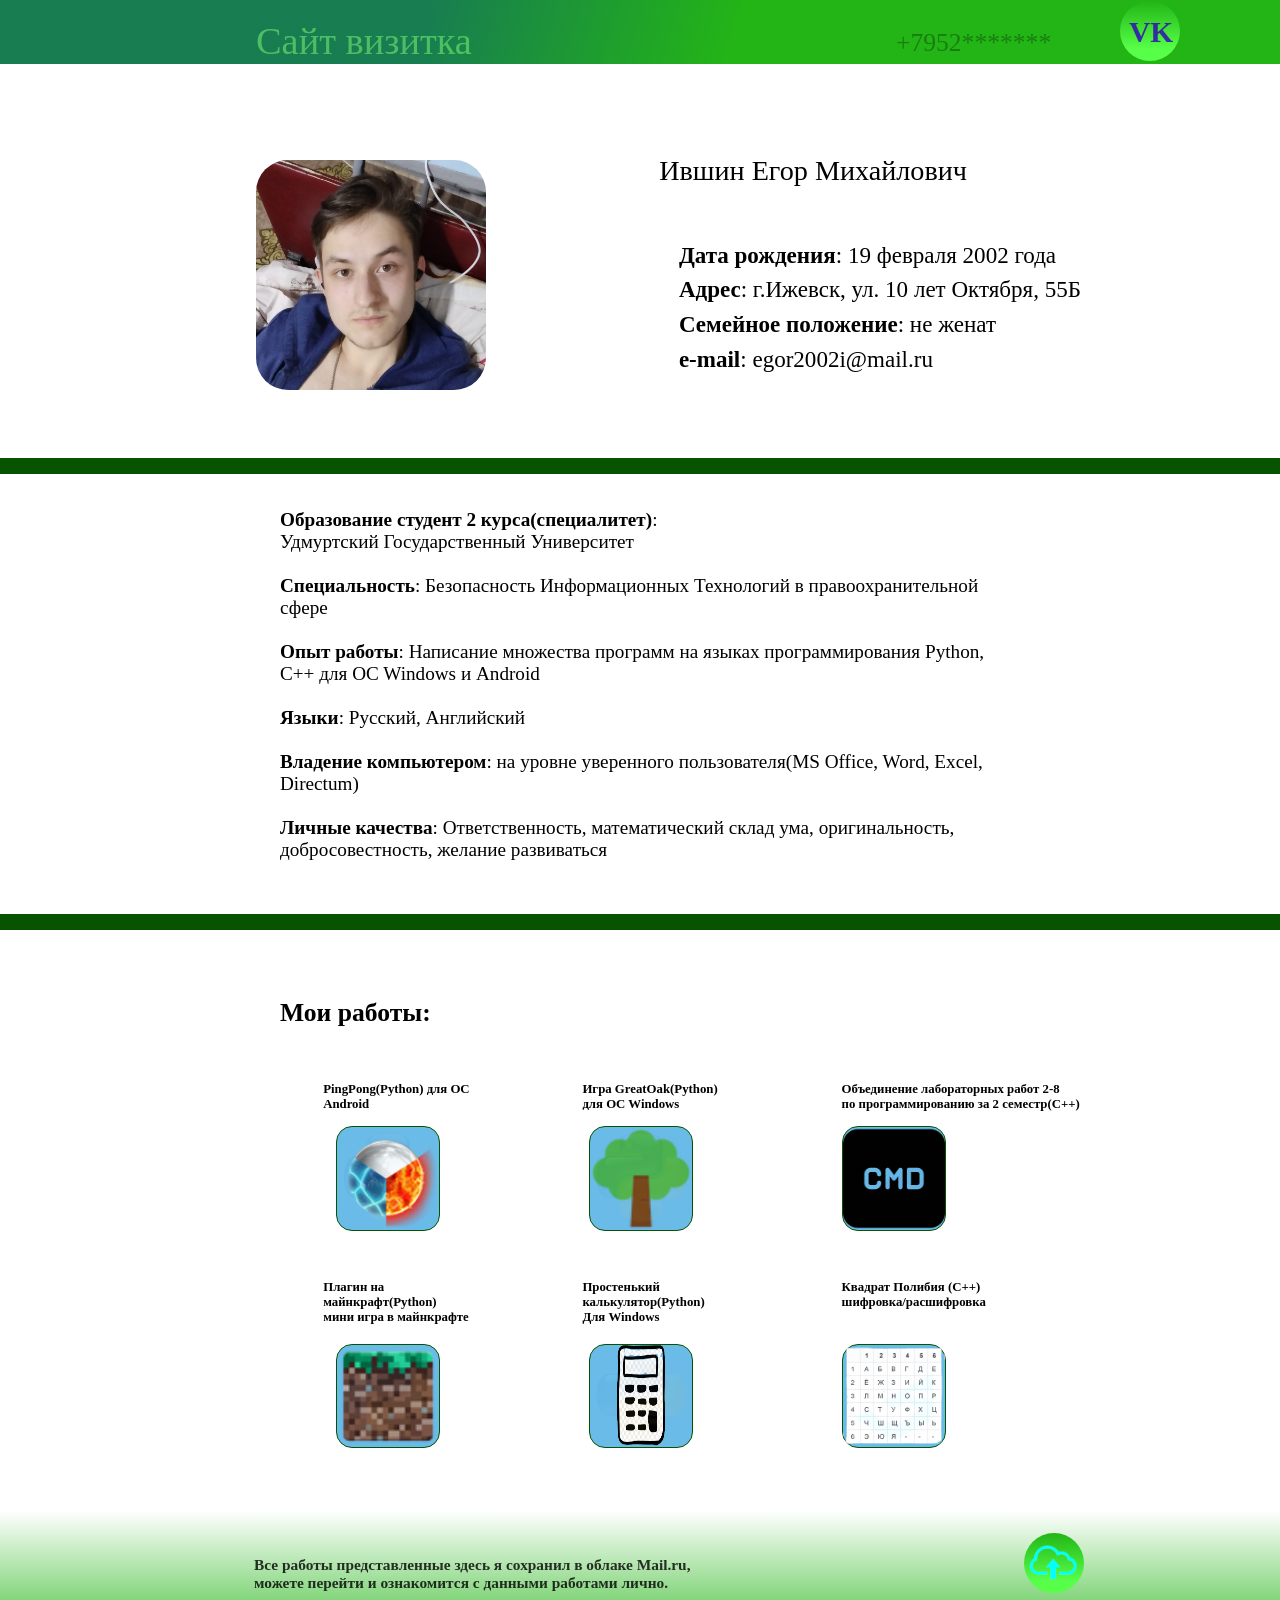
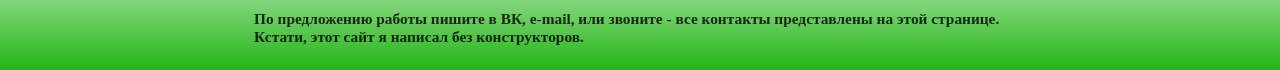
==== commit 947c895d: "Update 228" ====
--- a/index.html
+++ b/index.html
@@ -135,7 +135,7 @@
             <div id = "ПоследнийКомментарий">
                 Все работы представленные здесь я сохранил в облаке Mail.ru,<br> 
                 можете перейти и ознакомится с данными работами лично.<br><br>
-                По поводу предложений работы пишите в ВК, e-mail, или звоните - все контакты представлены на этой странице.<br>
+                По предложению работы пишите в ВК, e-mail, или звоните - все контакты представлены на этой странице.<br>
                 Кстати, этот сайт я написал без конструкторов.</div>
             <div id = "Облако">
                 <img id = "ОблакоIMG" src="Облако.png"></img>
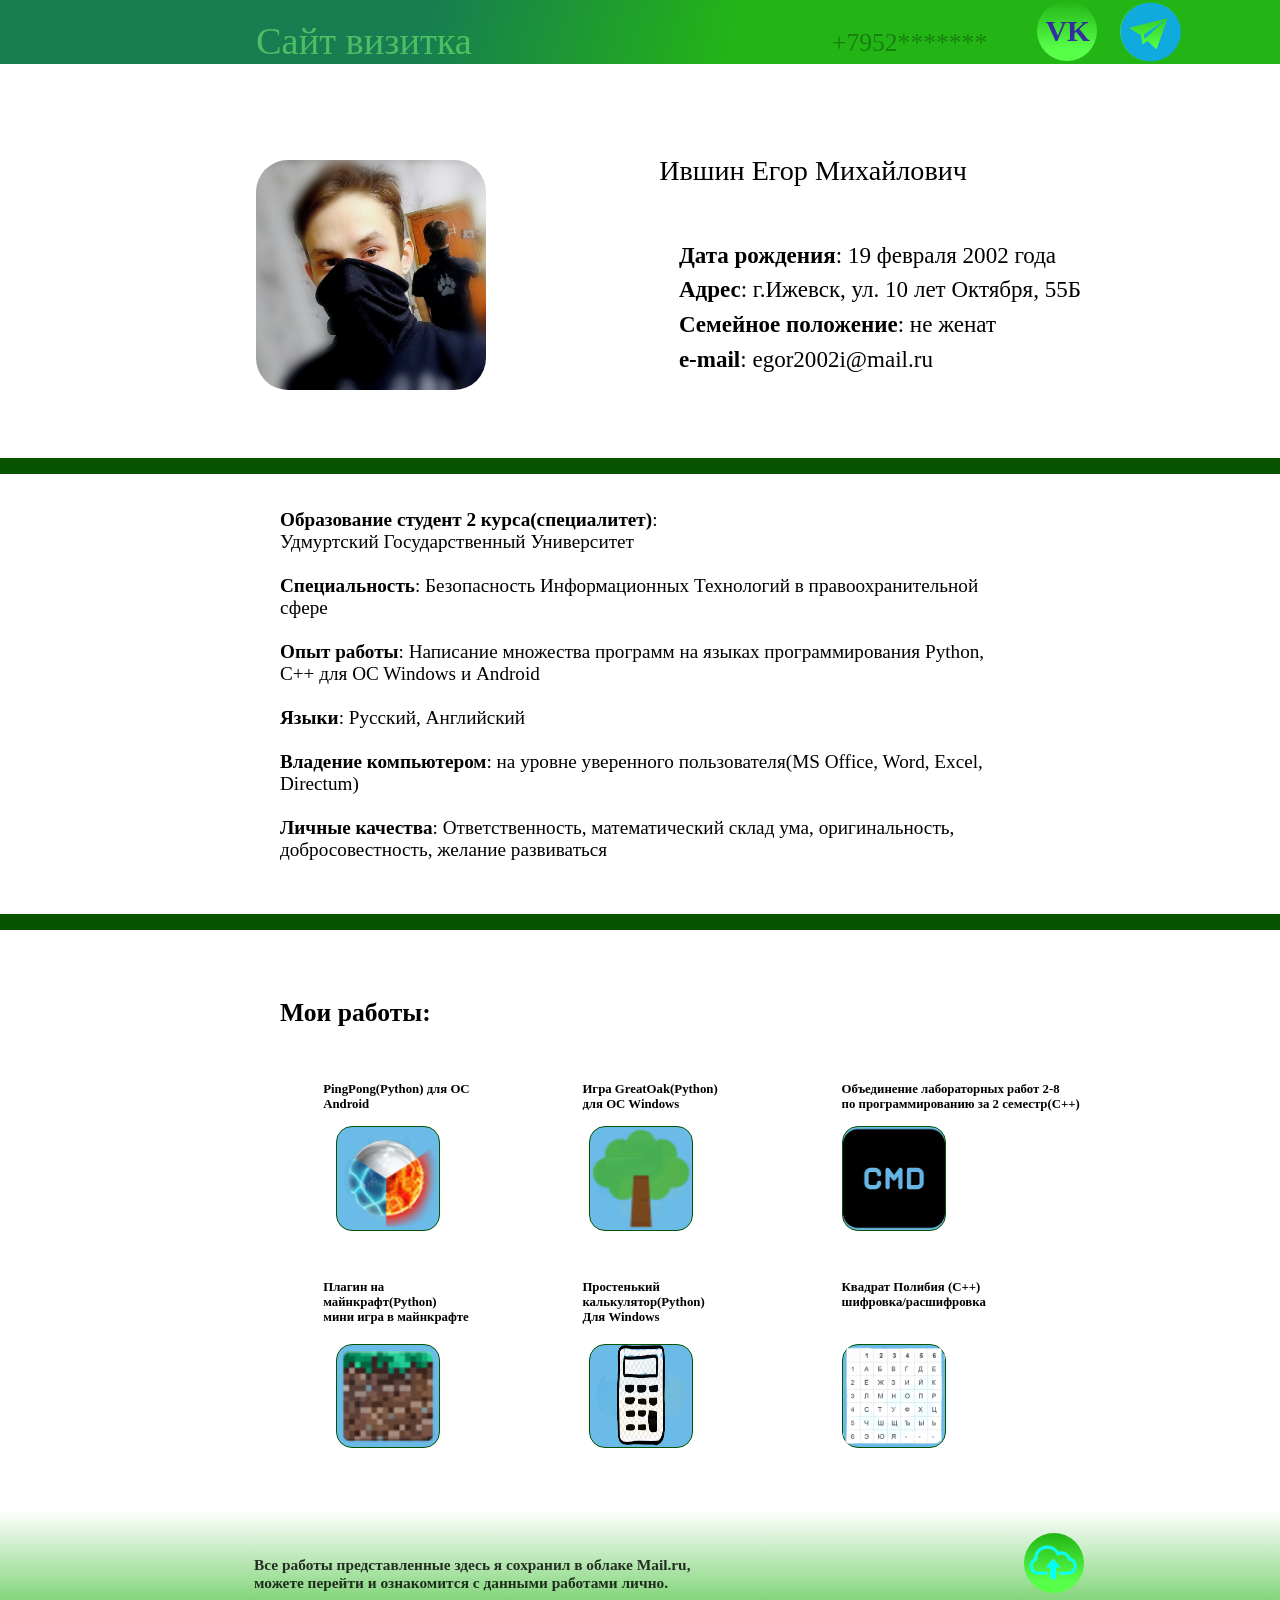
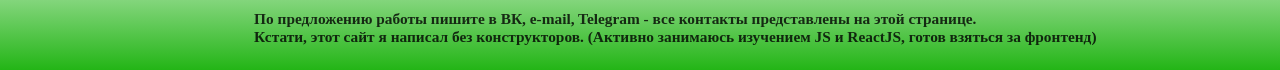
==== commit d5cdfc0d: "Telegram" ====
--- a/index.html
+++ b/index.html
@@ -11,6 +11,9 @@
             <div id = НомерТелефона>+7952*******</div>
             <div id = VK>
                 <div id = ТекстВК>VK</div>
+            </div>
+            <div id = Telegram>
+                <img id = Telega src="Telegram.png">
             </div>
         </div>
         <div id = line1></div>
@@ -135,8 +138,8 @@
             <div id = "ПоследнийКомментарий">
                 Все работы представленные здесь я сохранил в облаке Mail.ru,<br> 
                 можете перейти и ознакомится с данными работами лично.<br><br>
-                По предложению работы пишите в ВК, e-mail, или звоните - все контакты представлены на этой странице.<br>
-                Кстати, этот сайт я написал без конструкторов.</div>
+                По предложению работы пишите в ВК, e-mail, Telegram - все контакты представлены на этой странице.<br>
+                Кстати, этот сайт я написал без конструкторов. (Активно занимаюсь изучением JS и ReactJS, готов взяться за фронтенд)</div>
             <div id = "Облако">
                 <img id = "ОблакоIMG" src="Облако.png"></img>
             </div>
--- a/Резюме стили.css
+++ b/Резюме стили.css
@@ -35,9 +35,9 @@
 }
 #НомерТелефона{
     position: absolute;
-    width: 0.5em;
+    width: 0.1em;
     height: 2.25em;
-    left: 70%;
+    left: 65%;
     top: 1.1em;
 
     font-family: Roboto;
@@ -50,6 +50,17 @@
     cursor: default;
 }
 #VK{
+    position: absolute;
+    width: 4.7em;
+    height: 4.7em;
+    left: 81%; 
+    top: 0.1em;
+    background: linear-gradient(180deg, #23B516 0%, #57FF49 80%), #FFFFFF;
+    border-radius: 3em;
+    z-index: 2;
+    cursor: pointer;
+}
+#Telegram{
     position: absolute;
     width: 4.7em;
     height: 4.7em;
@@ -59,12 +70,19 @@
     border-radius: 3em;
     cursor: pointer;
 }
+#Telega{
+    position: absolute;
+    width: 5.2em;
+    height: 5.1em;
+    left: -0.2em;
+    top: -0.1em;
+}
 #ТекстВК{
     position: absolute;
-    width: 4.7em;
-    height: 4.7em;
+    width: 2em;
+    height: 2em;
     left: 15%;
-    top: 0.5em;
+    top: 0.45em;
 
     font-family: Tahoma;
     font-style: normal;
